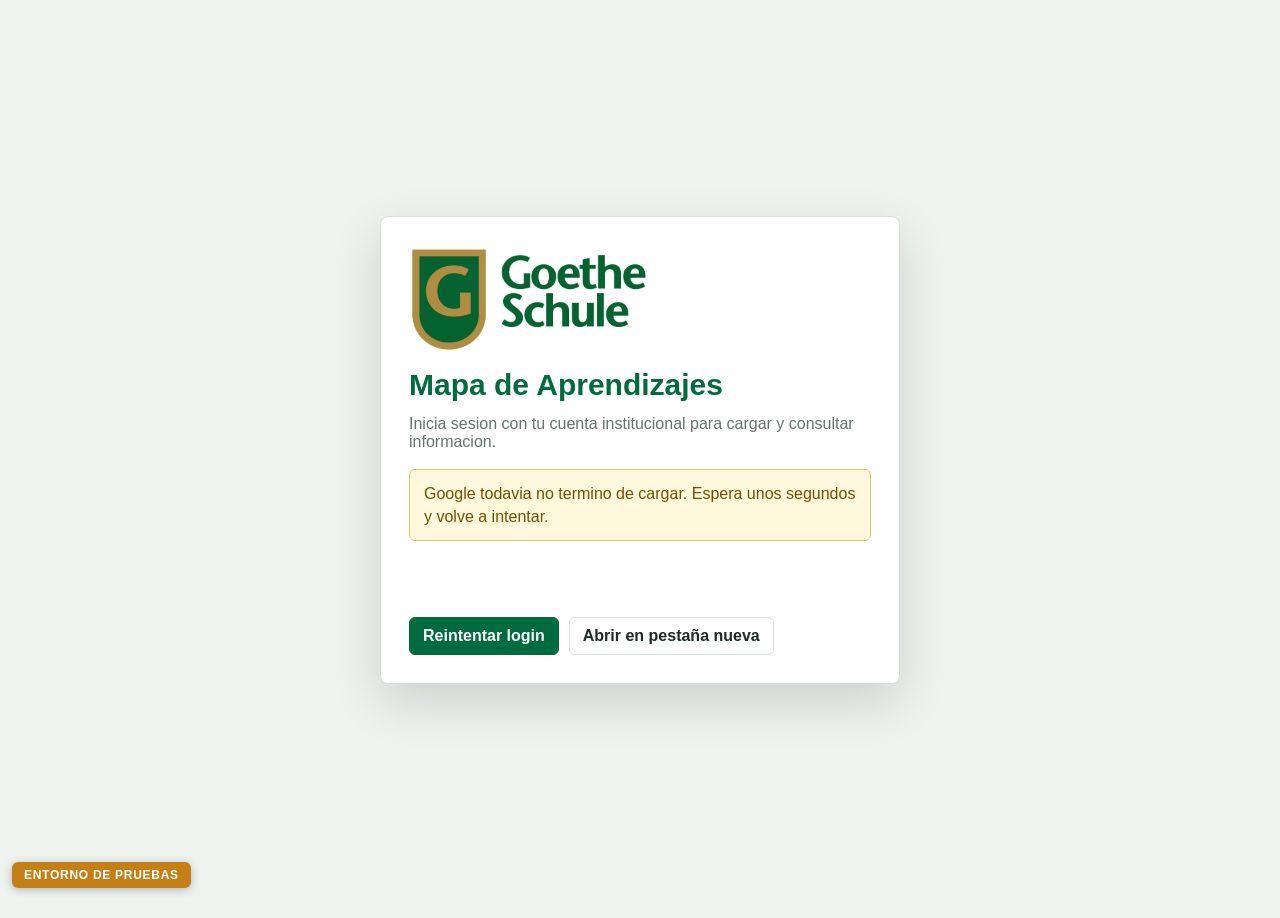
==== dev/index.html @ 131f4fd9 "Deploy entorno de desarrollo en /dev/ (copia de la rama de desarrollo) Agrega SOLO la carpeta dev/ c" ====
<!doctype html>
<html lang="es">
<head>
  <meta charset="utf-8">
  <meta name="viewport" content="width=device-width, initial-scale=1">
  <title>Goethe Schule - Mapa de Aprendizajes</title>
  <link rel="icon" type="image/png" href="favicon.png">
  <link rel="stylesheet" href="styles.css">
  <script src="https://accounts.google.com/gsi/client" async defer></script>
</head>
<body>
  <div class="login-gate" id="loginGate">
    <div class="login-panel">
      <img src="logo.jpg" alt="Goethe Schule">
      <h1>Mapa de Aprendizajes</h1>
      <p>Inicia sesion con tu cuenta institucional para cargar y consultar informacion.</p>
      <p class="login-help" id="loginHelp">Usa una cuenta @goethe.edu.ar. Si el selector de Google no aparece, proba abrir la app en una pestaña nueva.</p>
      <div id="googleButtonWrap" class="google-button-wrap"></div>
      <div class="login-actions">
        <button id="gateLoginBtn" type="button" class="primary">Reintentar login</button>
        <button id="openStandaloneBtn" type="button">Abrir en pestaña nueva</button>
      </div>
      <button id="gateConnectionBtn" class="config-action" type="button">Configurar conexion</button>
    </div>
  </div>

  <header class="topbar">
    <div class="brand">
      <img src="logo.jpg" alt="Goethe Schule">
      <div>
        <h1>Mapa de Aprendizajes</h1>
        <p>Registro de habilidades y evidencias por curso</p>
      </div>
    </div>
    <div class="status-pill" id="saveStatus">Borrador sin guardar</div>
  </header>

  <main>
    <section class="filters" aria-label="Filtros de carga">
      <label>
        Curso
        <select id="courseFilter">
          <option value="EP2A">2do Grado A</option>
          <option value="EP2B">2do Grado B</option>
          <option value="EP2C">2do Grado C</option>
        </select>
      </label>
      <label>
        Materia
        <select id="subjectFilter">
          <option>Matemática</option>
          <option>Lengua</option>
          <option>Conocimiento del mundo</option>
        </select>
      </label>
      <label id="periodLabel" hidden>
        Período
        <select id="periodFilter"></select>
      </label>
      <label>
        Evaluación
        <select id="evaluationFilter">
          <option>Diagnóstico de numeración</option>
          <option>Trabajo práctico 1</option>
          <option>Cierre de unidad</option>
        </select>
      </label>
      <label>
        Buscar alumno
        <input id="searchInput" type="search" placeholder="Apellido o nombre">
      </label>
      <div class="actions">
        <button id="connectionBtn" class="config-action" type="button">Conectar Sheets</button>
        <button id="googleLoginBtn" class="config-action" type="button">Login Google</button>
        <button id="loadMasterBtn" class="debug-action" type="button">Importar alumnos</button>
        <button id="loadMapsBtn" class="debug-action" type="button">Importar mapas</button>
        <button id="loadLoadsBtn" class="debug-action" type="button">Importar cargas</button>
        <button id="exportMapsBtn" class="admin-action" type="button">Exportar mapas</button>
        <button id="criteriaBtn" class="admin-action" type="button">Consignas</button>
        <button id="exportBtn" type="button">Exportar grilla</button>
        <button id="saveBtn" type="button" class="primary">Guardar borrador</button>
        <button id="finishBtn" type="button" class="primary">Finalizar carga</button>
      </div>
    </section>

    <section class="summary" aria-label="Resumen">
      <div>
        <span>Alumnos</span>
        <strong id="studentCount">0</strong>
      </div>
      <div>
        <span>Completos</span>
        <strong id="completeCount">0</strong>
      </div>
      <div>
        <span>Promedio</span>
        <strong id="averageScore">0%</strong>
      </div>
      <div>
        <span>Alertas</span>
        <strong id="alertCount">0</strong>
      </div>
    </section>

    <section class="grid-shell" aria-label="Mapa de aprendizajes">
      <div class="grid-toolbar">
        <div>
          <strong id="gridTitle">2do Grado A</strong>
          <span id="gridSubtitle">Matemática · Diagnóstico de numeración</span>
        </div>
        <label class="toggle">
          <input id="showIncomplete" type="checkbox">
          Solo incompletos
        </label>
      </div>
      <div class="table-wrap">
        <table id="gradeTable">
          <thead></thead>
          <tbody></tbody>
        </table>
      </div>
    </section>
  </main>

  <input id="masterFile" type="file" accept=".csv" hidden>
  <input id="mapsFile" type="file" accept=".csv" hidden>
  <input id="loadsFile" type="file" accept=".csv" hidden>
  <div class="modal-backdrop" id="connectionModal" hidden>
    <section class="modal modal-small" role="dialog" aria-modal="true" aria-labelledby="connectionTitle">
      <header class="modal-header">
        <div>
          <h2 id="connectionTitle">Conectar Google Sheets</h2>
          <p>Pega la URL del Web App de Apps Script para sincronizar datos reales.</p>
        </div>
        <button id="closeConnectionBtn" type="button" class="icon-btn" aria-label="Cerrar">x</button>
      </header>
      <div class="connection-body">
        <label>
          URL Apps Script
          <input id="scriptUrlInput" type="url" placeholder="https://script.google.com/macros/s/.../exec">
        </label>
        <label>
          Google Client ID
          <input id="googleClientIdInput" type="text" placeholder="000000000000-xxxx.apps.googleusercontent.com">
        </label>
        <div class="connection-actions">
          <button id="syncSheetsBtn" type="button">Sincronizar maestros</button>
          <button id="saveConnectionBtn" type="button" class="primary">Guardar conexión</button>
        </div>
      </div>
    </section>
  </div>
  <div class="modal-backdrop" id="saveModal" hidden>
    <section class="modal modal-small" role="dialog" aria-modal="true" aria-labelledby="saveModalTitle">
      <header class="modal-header">
        <div>
          <h2 id="saveModalTitle">Guardando borrador</h2>
          <p id="saveModalMessage">Enviando registros a Google Sheets...</p>
        </div>
      </header>
      <div class="connection-body">
        <div class="saving-indicator" id="saveModalIndicator">Procesando</div>
        <div class="connection-actions">
          <button id="closeSaveModalBtn" type="button" class="primary" hidden>Aceptar</button>
        </div>
      </div>
    </section>
  </div>
  <div class="modal-backdrop" id="criteriaModal" hidden>
    <section class="modal" role="dialog" aria-modal="true" aria-labelledby="criteriaTitle">
      <header class="modal-header">
        <div>
          <h2 id="criteriaTitle">Consignas de evaluación</h2>
          <p>Configura consignas, cursos alcanzados y vigencia del mapa.</p>
        </div>
        <button id="closeCriteriaBtn" type="button" class="icon-btn" aria-label="Cerrar">x</button>
      </header>
      <div class="criteria-list" id="criteriaList"></div>
      <footer class="modal-footer">
        <button id="addCriteriaBtn" type="button">Agregar consigna</button>
        <button id="applyCriteriaBtn" type="button" class="primary">Aplicar cambios</button>
      </footer>
    </section>
  </div>
  <script src="app.js"></script>
</body>
</html>
---- dev/styles.css ----
:root {
  --green: #006b3f;
  --green-dark: #004d31;
  --gold: #b4934a;
  --ink: #1d2a25;
  --muted: #66736d;
  --line: #d8e0dc;
  --soft: #f4f7f5;
  --warn: #c43b2f;
  --ok: #1f8a5b;
}

* { box-sizing: border-box; }

[hidden] {
  display: none !important;
}

body {
  margin: 0;
  font-family: "Segoe UI", Arial, sans-serif;
  color: var(--ink);
  background: #eef3f0;
}

.login-gate {
  position: fixed;
  inset: 0;
  z-index: 50;
  display: grid;
  place-items: center;
  padding: 24px;
  background: #eef3f0;
}

.login-gate[hidden] {
  display: none !important;
}

.login-panel {
  width: min(520px, 100%);
  display: grid;
  gap: 14px;
  justify-items: start;
  padding: 28px;
  background: #fff;
  border: 1px solid var(--line);
  border-radius: 8px;
  box-shadow: 0 18px 50px rgba(0, 0, 0, .14);
}

.login-panel img {
  width: 240px;
  max-width: 100%;
}

.login-panel h1 {
  font-size: 30px;
}

.login-panel p {
  margin: 0 0 4px;
  color: var(--muted);
}

.login-help {
  padding: 12px 14px;
  background: #f4f7f5;
  border: 1px solid var(--line);
  border-radius: 6px;
  line-height: 1.45;
}

.login-help.is-warning {
  color: #744f00;
  background: #fff8dc;
  border-color: #e2c66b;
}

.login-help.is-error {
  color: #8a1f16;
  background: #fff1ef;
  border-color: #e6aaa3;
}

.login-actions {
  display: flex;
  flex-wrap: wrap;
  gap: 10px;
}

.google-button-wrap {
  min-height: 44px;
  display: flex;
  align-items: center;
}

.debug-action {
  display: none;
}

.config-action,
.admin-action {
  display: none;
}

.topbar {
  display: flex;
  align-items: center;
  justify-content: space-between;
  gap: 24px;
  padding: 18px 28px;
  background: #fff;
  border-bottom: 4px solid var(--green);
}

.brand {
  display: flex;
  align-items: center;
  gap: 22px;
}

.brand img {
  width: 210px;
  max-width: 42vw;
  height: auto;
}

h1 {
  margin: 0;
  font-size: 28px;
  line-height: 1.05;
  color: var(--green);
  letter-spacing: 0;
}

.brand p {
  margin: 4px 0 0;
  color: var(--muted);
}

.status-pill {
  min-width: 160px;
  padding: 8px 12px;
  border: 1px solid var(--line);
  border-radius: 6px;
  background: var(--soft);
  font-weight: 600;
  text-align: center;
}

main {
  width: min(1500px, calc(100vw - 32px));
  margin: 18px auto 28px;
}

.filters,
.summary,
.grid-shell {
  background: #fff;
  border: 1px solid var(--line);
  border-radius: 8px;
}

.filters {
  display: grid;
  grid-template-columns: minmax(150px, 225px) minmax(150px, 225px) minmax(190px, 1fr) minmax(180px, 245px);
  gap: 14px;
  align-items: end;
  padding: 16px;
}

label {
  display: grid;
  gap: 6px;
  color: var(--muted);
  font-size: 13px;
  font-weight: 700;
}

select,
input,
button {
  height: 38px;
  border: 1px solid var(--line);
  border-radius: 6px;
  background: #fff;
  color: var(--ink);
  font: inherit;
}

select,
input {
  padding: 0 10px;
}

button {
  padding: 0 13px;
  font-weight: 700;
  cursor: pointer;
}

button:hover { border-color: var(--green); }

button.primary {
  background: var(--green);
  color: #fff;
  border-color: var(--green);
}

.actions {
  grid-column: 1 / -1;
  display: flex;
  gap: 8px;
  justify-content: flex-start;
  flex-wrap: wrap;
}

.actions button {
  min-width: 132px;
  max-width: 190px;
  height: auto;
  min-height: 38px;
  white-space: normal;
  line-height: 1.15;
  padding-top: 7px;
  padding-bottom: 7px;
}

.actions button.primary {
  margin-left: auto;
}

.summary {
  display: grid;
  grid-template-columns: repeat(4, 1fr);
  margin-top: 14px;
  overflow: hidden;
}

.summary div {
  padding: 14px 18px;
  border-right: 1px solid var(--line);
}

.summary div:last-child { border-right: 0; }

.summary span {
  display: block;
  color: var(--muted);
  font-size: 13px;
  font-weight: 700;
}

.summary strong {
  display: block;
  margin-top: 3px;
  font-size: 24px;
  color: var(--green-dark);
}

.grid-shell {
  margin-top: 14px;
  overflow: hidden;
}

.grid-toolbar {
  display: flex;
  justify-content: space-between;
  align-items: center;
  gap: 16px;
  padding: 14px 16px;
  border-bottom: 1px solid var(--line);
}

#gridTitle {
  display: block;
  color: var(--green-dark);
}

#gridSubtitle {
  color: var(--muted);
}

.toggle {
  display: flex;
  grid-template-columns: auto 1fr;
  align-items: center;
  gap: 8px;
  white-space: nowrap;
}

.toggle input {
  width: 16px;
  height: 16px;
}

.table-wrap {
  max-height: calc(100vh - 310px);
  min-height: 420px;
  overflow: auto;
}

table {
  width: 100%;
  min-width: 1500px;
  border-collapse: separate;
  border-spacing: 0;
  font-size: 13px;
}

th,
td {
  border-right: 1px solid var(--line);
  border-bottom: 1px solid var(--line);
  padding: 7px 8px;
  vertical-align: middle;
  background: #fff;
  box-sizing: border-box;
}

thead th {
  position: sticky;
  top: 0;
  z-index: 30;
  background: var(--green);
  color: #fff;
  text-align: center;
  font-weight: 700;
}

/* Las filas de agrupacion (Competencia/Eje) no fijan top: se desplazan con el
   scroll y evitan solaparse con la fila de titulos, que si queda fija. */
thead tr.group-row th {
  top: auto;
  z-index: 25;
}

thead tr.max-row th {
  top: 74px;
  background: #e7f0eb;
  color: var(--green-dark);
  font-size: 12px;
}

thead .max-label {
  font-size: 12px;
}

thead .header-empty {
  height: 38px;
  font-size: 0;
}

.criteria-title {
  min-width: 130px;
  max-width: 170px;
  height: 74px;
  padding: 7px 8px;
  white-space: normal;
}

.criteria-name {
  display: -webkit-box;
  overflow: hidden;
  -webkit-line-clamp: 3;
  -webkit-box-orient: vertical;
  line-height: 1.15;
}

.criteria-max {
  height: 38px;
}

.sticky-col {
  position: sticky;
  left: 0;
  z-index: 2;
  background: #fff;
  width: 40px;
  min-width: 40px;
  max-width: 40px;
}

.student-col {
  position: sticky;
  left: 40px;
  z-index: 2;
  background: #fff;
  min-width: 260px;
}

thead .sticky-col,
thead .student-col {
  z-index: 60;
  background: var(--green);
  color: #fff;
  box-shadow: 0 0 0 1px var(--line);
}

thead tr.max-row .student-col {
  background: #e7f0eb;
  color: var(--green-dark);
}

thead tr.max-row .sticky-col,
thead tr.max-row .header-empty {
  background: #e7f0eb;
  color: var(--green-dark);
  box-shadow: 0 0 0 1px var(--line);
}

/* Filas de agrupacion (Competencia / Eje, niveles superiores de la consigna) */
thead tr.group-row .criteria-group {
  background: #f3f8f5;
  color: var(--green-dark);
  font-size: 12px;
  font-weight: 600;
  padding: 6px 8px;
  white-space: normal;
  border-bottom: 2px solid var(--green);
  box-shadow: 0 0 0 1px var(--line);
}

thead tr.group-row .group-label {
  background: #f3f8f5;
  color: var(--green-dark);
  font-size: 12px;
}

thead tr.group-row .sticky-col,
thead tr.group-row .header-empty {
  background: #f3f8f5;
  box-shadow: 0 0 0 1px var(--line);
}

td.row-number {
  width: 40px;
  min-width: 40px;
  max-width: 40px;
  text-align: right;
  color: var(--muted);
}

td.student-name {
  font-weight: 700;
}

td input,
td select {
  width: 100%;
  min-width: 70px;
  height: 30px;
  border-color: transparent;
  background: #f9fbfa;
  text-align: center;
}

td input:focus,
td select:focus {
  outline: 2px solid rgba(0, 107, 63, .2);
  border-color: var(--green);
  background: #fff;
}

.score-cell.pending input {
  border-color: #d5b64b;
  background: #fff9df;
  color: #5c4a00;
}

.score-cell.valid input {
  border-color: #cfe3d9;
  background: #f3faf6;
  color: var(--ink);
}

.score-cell.invalid input {
  border-color: var(--warn);
  background: #fff0ee;
  color: var(--warn);
}

.score-cell.exempt input,
.score-cell.not-required input {
  border-color: #c9d2d0;
  background: #eef2f1;
  color: var(--muted);
}

.calculated {
  text-align: center;
  font-weight: 800;
  color: var(--green-dark);
  background: #f4f7f5;
}

.complete td:first-child {
  border-left: 4px solid var(--ok);
}

.incomplete td:first-child,
.has-alert td:first-child {
  border-left: 4px solid var(--gold);
}

.observations input {
  min-width: 240px;
  text-align: left;
}

.modal-backdrop {
  position: fixed;
  inset: 0;
  z-index: 200;
  display: grid;
  place-items: center;
  padding: 24px;
  background: rgba(29, 42, 37, .42);
}

.modal {
  width: min(980px, 100%);
  max-height: min(760px, calc(100vh - 48px));
  display: grid;
  grid-template-rows: auto 1fr auto;
  overflow: hidden;
  background: #fff;
  border-radius: 8px;
  box-shadow: 0 18px 60px rgba(0, 0, 0, .22);
}

.modal-small {
  width: min(720px, 100%);
}

.modal-header,
.modal-footer {
  display: flex;
  align-items: center;
  justify-content: space-between;
  gap: 14px;
  padding: 16px 18px;
  border-bottom: 1px solid var(--line);
}

.modal-footer {
  border-top: 1px solid var(--line);
  border-bottom: 0;
}

.modal h2 {
  margin: 0;
  color: var(--green);
  font-size: 22px;
  letter-spacing: 0;
}

.modal p {
  margin: 3px 0 0;
  color: var(--muted);
}

#saveModalMessage {
  white-space: pre-line;
}

.connection-body {
  display: grid;
  gap: 14px;
  padding: 18px;
}

.connection-body input {
  width: 100%;
}

.connection-actions {
  display: flex;
  justify-content: flex-end;
  gap: 8px;
  flex-wrap: wrap;
}

.saving-indicator {
  min-height: 42px;
  display: grid;
  place-items: center;
  border: 1px solid var(--line);
  border-radius: 6px;
  background: #f4f7f5;
  color: var(--green-dark);
  font-weight: 800;
}

.saving-indicator.warning {
  border-color: #f0c6bd;
  background: #fff0ee;
  color: var(--warn);
}

.saving-indicator.success {
  border-color: #cfe3d9;
  background: #f3faf6;
  color: var(--green-dark);
}

.icon-btn {
  width: 36px;
  padding: 0;
  font-size: 20px;
  line-height: 1;
}

.criteria-list {
  overflow: auto;
  padding: 10px 18px 18px;
}

.criteria-config {
  display: grid;
  grid-template-columns: minmax(320px, 1fr) 190px;
  gap: 14px;
  padding: 10px 0 16px;
  border-bottom: 2px solid var(--green);
}

.course-checks {
  display: grid;
  grid-template-columns: repeat(auto-fit, minmax(180px, 1fr));
  gap: 10px;
  max-height: 210px;
  overflow: auto;
  padding: 8px 10px;
  border: 1px solid var(--line);
  border-radius: 6px;
  background: #f9fbfa;
}

.course-group {
  min-width: 0;
  padding: 8px;
  border: 1px solid var(--line);
  border-radius: 6px;
  background: #fff;
}

.level-check {
  display: flex;
  align-items: center;
  gap: 7px;
  margin-bottom: 8px;
  color: var(--green-dark);
  font-size: 14px;
}

.course-items {
  display: flex;
  flex-wrap: wrap;
  gap: 6px;
}

.course-checks span {
  display: inline-flex;
  align-items: center;
  gap: 6px;
  padding: 3px 6px;
  border-radius: 5px;
  background: #f4f7f5;
  color: var(--ink);
  font-weight: 700;
  font-size: 12px;
}

.course-checks input {
  width: 16px;
  height: 16px;
}

.criteria-row {
  display: grid;
  grid-template-columns: 76px minmax(180px, 1.2fr) minmax(130px, 1fr) minmax(130px, 1fr) 96px 96px 72px;
  gap: 10px;
  align-items: end;
  padding: 10px 0;
  border-bottom: 1px solid var(--line);
}

.criteria-row label {
  min-width: 0;
}

.criteria-row input[type="checkbox"] {
  width: 16px;
  height: 16px;
}

.dev-badge {
  position: fixed;
  left: 12px;
  bottom: 12px;
  z-index: 999;
  padding: 6px 12px;
  border-radius: 6px;
  background: #c47f17;
  color: #fff;
  font-size: 12px;
  font-weight: 700;
  letter-spacing: 0.06em;
  box-shadow: 0 2px 8px rgba(0, 0, 0, 0.25);
  pointer-events: none;
}

.criteria-row .active-field {
  display: flex;
  align-items: center;
  gap: 8px;
  height: 38px;
  color: var(--ink);
}

@media (max-width: 980px) {
  .topbar,
  .brand,
  .grid-toolbar {
    align-items: flex-start;
    flex-direction: column;
  }

  .filters {
    grid-template-columns: 1fr;
  }

  .actions {
    grid-column: auto;
    justify-content: stretch;
    flex-wrap: wrap;
  }

  .actions button {
    flex: 1 1 160px;
    max-width: none;
  }

  .actions button.primary {
    margin-left: 0;
  }

  .summary {
    grid-template-columns: repeat(2, 1fr);
  }

  .summary div:nth-child(2) {
    border-right: 0;
  }

  .criteria-row {
    grid-template-columns: 1fr;
  }

  .criteria-config {
    grid-template-columns: 1fr;
  }
}
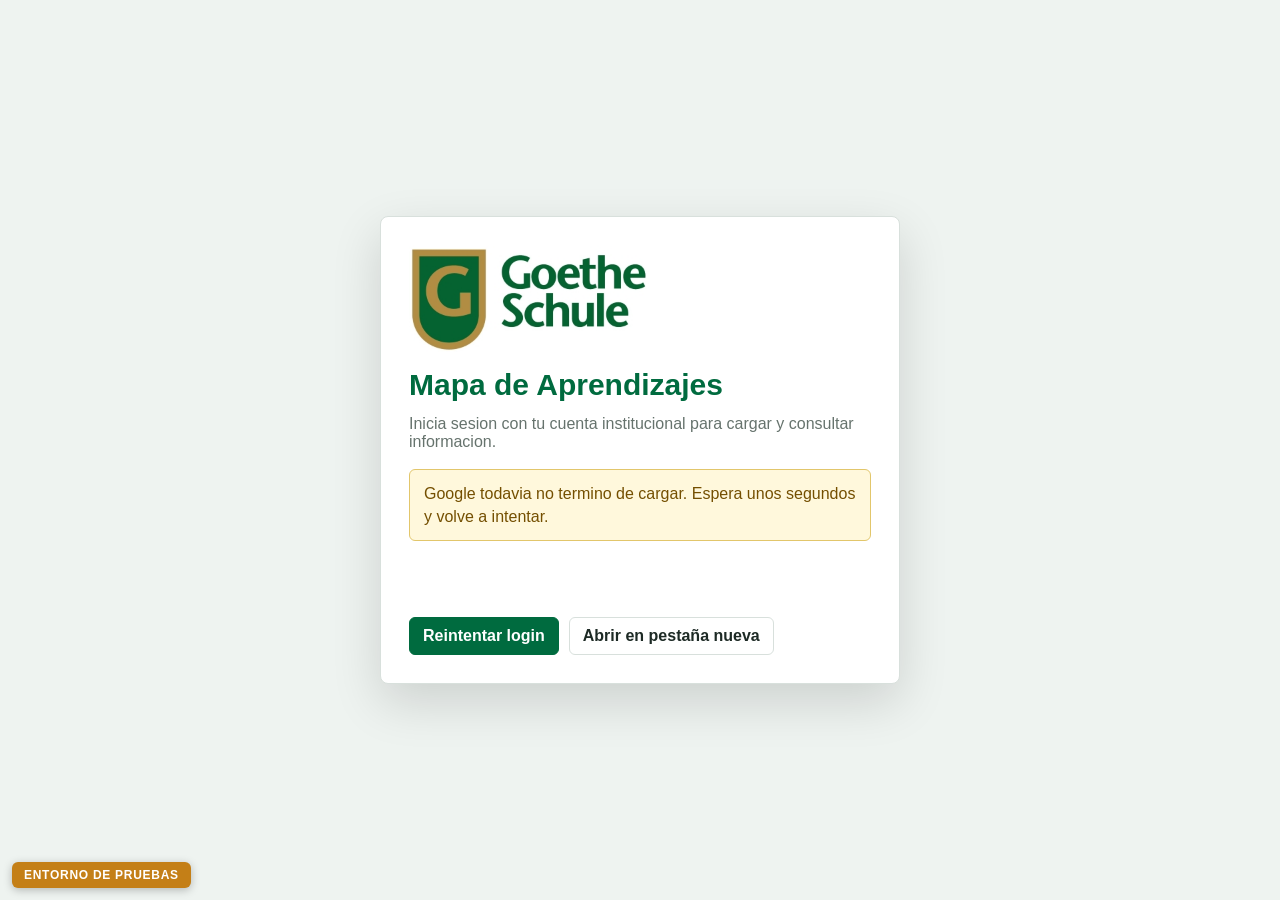
==== commit e5cf781d: "Deploy dev: rediseño del flujo de seleccion Co-Authored-By: Claude Fable 5 <noreply@anthropic.com> C" ====
--- a/dev/index.html
+++ b/dev/index.html
@@ -5,7 +5,10 @@
   <meta name="viewport" content="width=device-width, initial-scale=1">
   <title>Goethe Schule - Mapa de Aprendizajes</title>
   <link rel="icon" type="image/png" href="favicon.png">
-  <link rel="stylesheet" href="styles.css">
+  <!-- ?v= cache-busting: bump junto con APP_VERSION en app.js en cada deploy.
+       Sin esto, un iframe embebido (Treffpunkt) puede seguir sirviendo un
+       app.js viejo por minutos/horas aunque el portal contenedor se recargue. -->
+  <link rel="stylesheet" href="styles.css?v=2026-07-03.2">
   <script src="https://accounts.google.com/gsi/client" async defer></script>
 </head>
 <body>
@@ -38,20 +41,8 @@
   <main>
     <section class="filters" aria-label="Filtros de carga">
       <label>
-        Curso
-        <select id="courseFilter">
-          <option value="EP2A">2do Grado A</option>
-          <option value="EP2B">2do Grado B</option>
-          <option value="EP2C">2do Grado C</option>
-        </select>
-      </label>
-      <label>
         Materia
-        <select id="subjectFilter">
-          <option>Matemática</option>
-          <option>Lengua</option>
-          <option>Conocimiento del mundo</option>
-        </select>
+        <select id="subjectFilter"></select>
       </label>
       <label id="periodLabel" hidden>
         Período
@@ -59,11 +50,11 @@
       </label>
       <label>
         Evaluación
-        <select id="evaluationFilter">
-          <option>Diagnóstico de numeración</option>
-          <option>Trabajo práctico 1</option>
-          <option>Cierre de unidad</option>
-        </select>
+        <select id="evaluationFilter"></select>
+      </label>
+      <label>
+        Curso
+        <select id="courseFilter"></select>
       </label>
       <label>
         Buscar alumno
@@ -83,7 +74,11 @@
       </div>
     </section>
 
-    <section class="summary" aria-label="Resumen">
+    <section class="selection-prompt" id="selectionPrompt" aria-label="Selecciona materia, evaluacion y curso">
+      <p>Elegí <strong>materia</strong>, <strong>evaluación</strong> y <strong>curso</strong> arriba para ver la grilla.</p>
+    </section>
+
+    <section class="summary" aria-label="Resumen" id="summarySection" hidden>
       <div>
         <span>Alumnos</span>
         <strong id="studentCount">0</strong>
@@ -102,7 +97,7 @@
       </div>
     </section>
 
-    <section class="grid-shell" aria-label="Mapa de aprendizajes">
+    <section class="grid-shell" aria-label="Mapa de aprendizajes" id="gridShellSection" hidden>
       <div class="grid-toolbar">
         <div>
           <strong id="gridTitle">2do Grado A</strong>
@@ -177,11 +172,12 @@
       </header>
       <div class="criteria-list" id="criteriaList"></div>
       <footer class="modal-footer">
+        <button id="newEvaluationBtn" type="button">Nueva evaluación</button>
         <button id="addCriteriaBtn" type="button">Agregar consigna</button>
         <button id="applyCriteriaBtn" type="button" class="primary">Aplicar cambios</button>
       </footer>
     </section>
   </div>
-  <script src="app.js"></script>
+  <script src="app.js?v=2026-07-03.2"></script>
 </body>
 </html>
--- a/dev/styles.css
+++ b/dev/styles.css
@@ -231,6 +231,28 @@
   margin-left: auto;
 }
 
+/* Especificidad explicita por id: .summary/.grid-shell fijan su propio
+   'display', que en teoria empata en especificidad con la regla [hidden]
+   del navegador. Esto saca cualquier ambiguedad del oculto/mostrado. */
+#summarySection[hidden],
+#gridShellSection[hidden] {
+  display: none;
+}
+
+.selection-prompt {
+  margin-top: 14px;
+  padding: 32px 24px;
+  text-align: center;
+  border: 1px dashed var(--line);
+  border-radius: 12px;
+  background: #f7faf8;
+  color: var(--muted);
+}
+
+.selection-prompt strong {
+  color: var(--green-dark);
+}
+
 .summary {
   display: grid;
   grid-template-columns: repeat(4, 1fr);
@@ -463,29 +485,47 @@
   background: #fff;
 }
 
-.score-cell.pending input {
+.score-cell.pending input,
+.score-cell.pending select {
   border-color: #d5b64b;
   background: #fff9df;
   color: #5c4a00;
 }
 
-.score-cell.valid input {
+.score-cell.valid input,
+.score-cell.valid select {
   border-color: #cfe3d9;
   background: #f3faf6;
   color: var(--ink);
 }
 
-.score-cell.invalid input {
+.score-cell.invalid input,
+.score-cell.invalid select {
   border-color: var(--warn);
   background: #fff0ee;
   color: var(--warn);
 }
 
 .score-cell.exempt input,
-.score-cell.not-required input {
+.score-cell.not-required input,
+.score-cell.exempt select,
+.score-cell.not-required select {
   border-color: #c9d2d0;
   background: #eef2f1;
   color: var(--muted);
+}
+
+/* Selector de calificacion conceptual: ancho acorde a los textos de la escala */
+.score-cell .concept-select {
+  min-width: 110px;
+  text-align: left;
+  padding: 0 6px;
+}
+
+/* Grilla esperando los registros del curso: atenuada y sin edicion */
+.table-wrap.loading-cargas tbody {
+  opacity: .5;
+  pointer-events: none;
 }
 
 .calculated {
@@ -517,6 +557,12 @@
   place-items: center;
   padding: 24px;
   background: rgba(29, 42, 37, .42);
+}
+
+/* El modal de avisos/guardado se apila sobre cualquier otro modal abierto
+   (esta antes en el DOM que el de consignas, el z-index decide). */
+#saveModal {
+  z-index: 300;
 }
 
 .modal {
@@ -679,7 +725,7 @@
 
 .criteria-row {
   display: grid;
-  grid-template-columns: 76px minmax(180px, 1.2fr) minmax(130px, 1fr) minmax(130px, 1fr) 96px 96px 72px;
+  grid-template-columns: 76px minmax(170px, 1.2fr) 110px minmax(120px, 1fr) minmax(120px, 1fr) 92px 92px 68px;
   gap: 10px;
   align-items: end;
   padding: 10px 0;
@@ -693,6 +739,11 @@
 .criteria-row input[type="checkbox"] {
   width: 16px;
   height: 16px;
+}
+
+/* La escala conceptual reemplaza Puntaje max / Incremento / Orden en la fila */
+.criteria-row .escala-field {
+  grid-column: span 3;
 }
 
 .dev-badge {
